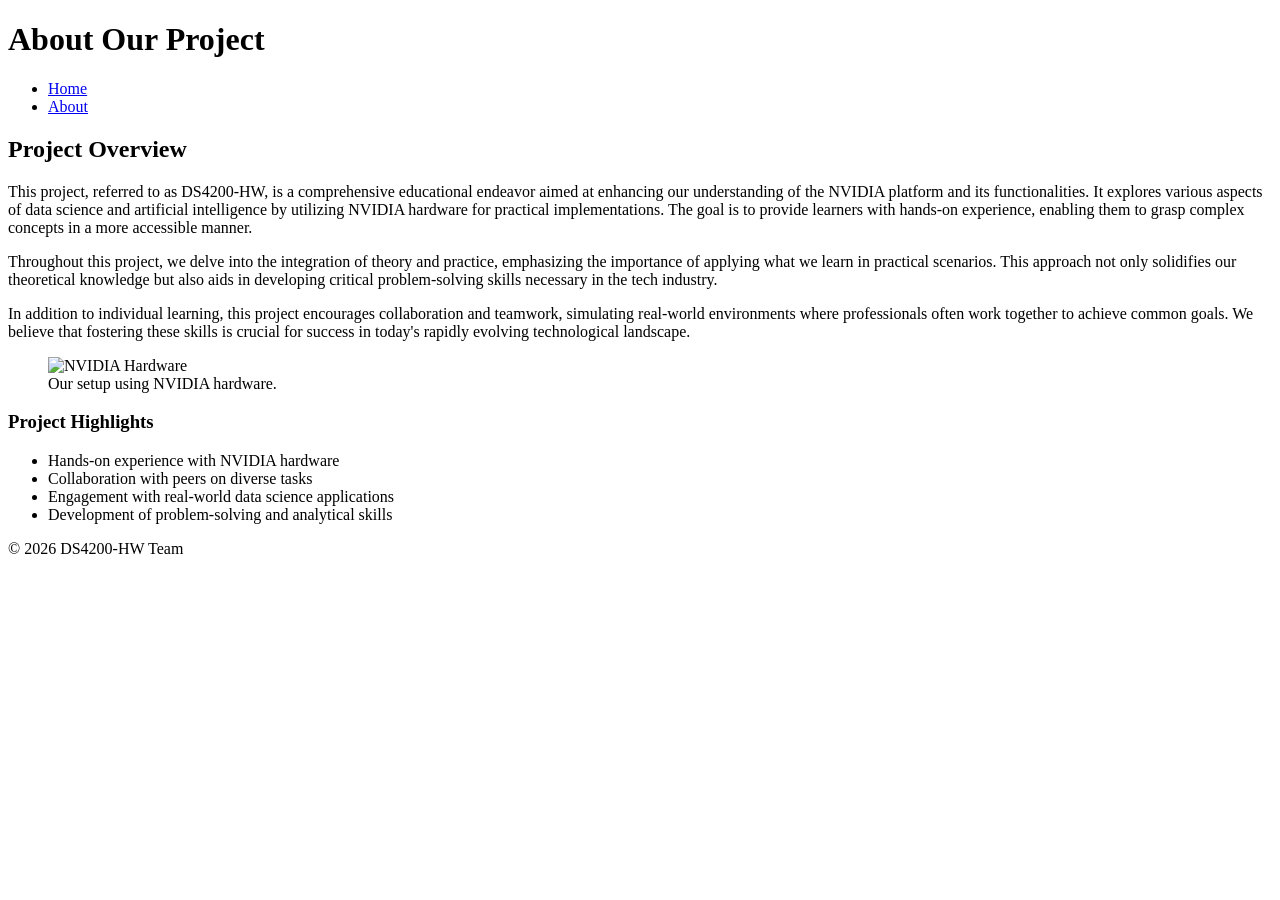
==== about.html @ 5830c0c4 "Create about.html with descriptive text and navigation links." ====
<!DOCTYPE html>
<html lang="en">
<head>
    <meta charset="UTF-8">
    <meta name="viewport" content="width=device-width, initial-scale=1.0">
    <title>About Us</title>
</head>
<body>
    <header>
        <h1>About Our Project</h1>
        <nav>
            <ul>
                <li><a href="index.html">Home</a></li>
                <li><a href="about.html">About</a></li>
            </ul>
        </nav>
    </header>
    <section>
        <h2>Project Overview</h2>
        <p>This project, referred to as DS4200-HW, is a comprehensive educational endeavor aimed at enhancing our understanding of the NVIDIA platform and its functionalities. It explores various aspects of data science and artificial intelligence by utilizing NVIDIA hardware for practical implementations. The goal is to provide learners with hands-on experience, enabling them to grasp complex concepts in a more accessible manner.</p>
        <p>Throughout this project, we delve into the integration of theory and practice, emphasizing the importance of applying what we learn in practical scenarios. This approach not only solidifies our theoretical knowledge but also aids in developing critical problem-solving skills necessary in the tech industry.</p>
        <p>In addition to individual learning, this project encourages collaboration and teamwork, simulating real-world environments where professionals often work together to achieve common goals. We believe that fostering these skills is crucial for success in today's rapidly evolving technological landscape.</p>
        <figure>
            <img src="path/to/image.jpg" alt="NVIDIA Hardware" style="width: 500px;">
            <figcaption>Our setup using NVIDIA hardware.</figcaption>
        </figure>
        <h3>Project Highlights</h3>
        <ul>
            <li>Hands-on experience with NVIDIA hardware</li>
            <li>Collaboration with peers on diverse tasks</li>
            <li>Engagement with real-world data science applications</li>
            <li>Development of problem-solving and analytical skills</li>
        </ul>
    </section>
    <footer>
        <p>&copy; 2026 DS4200-HW Team</p>
    </footer>
</body>
</html>
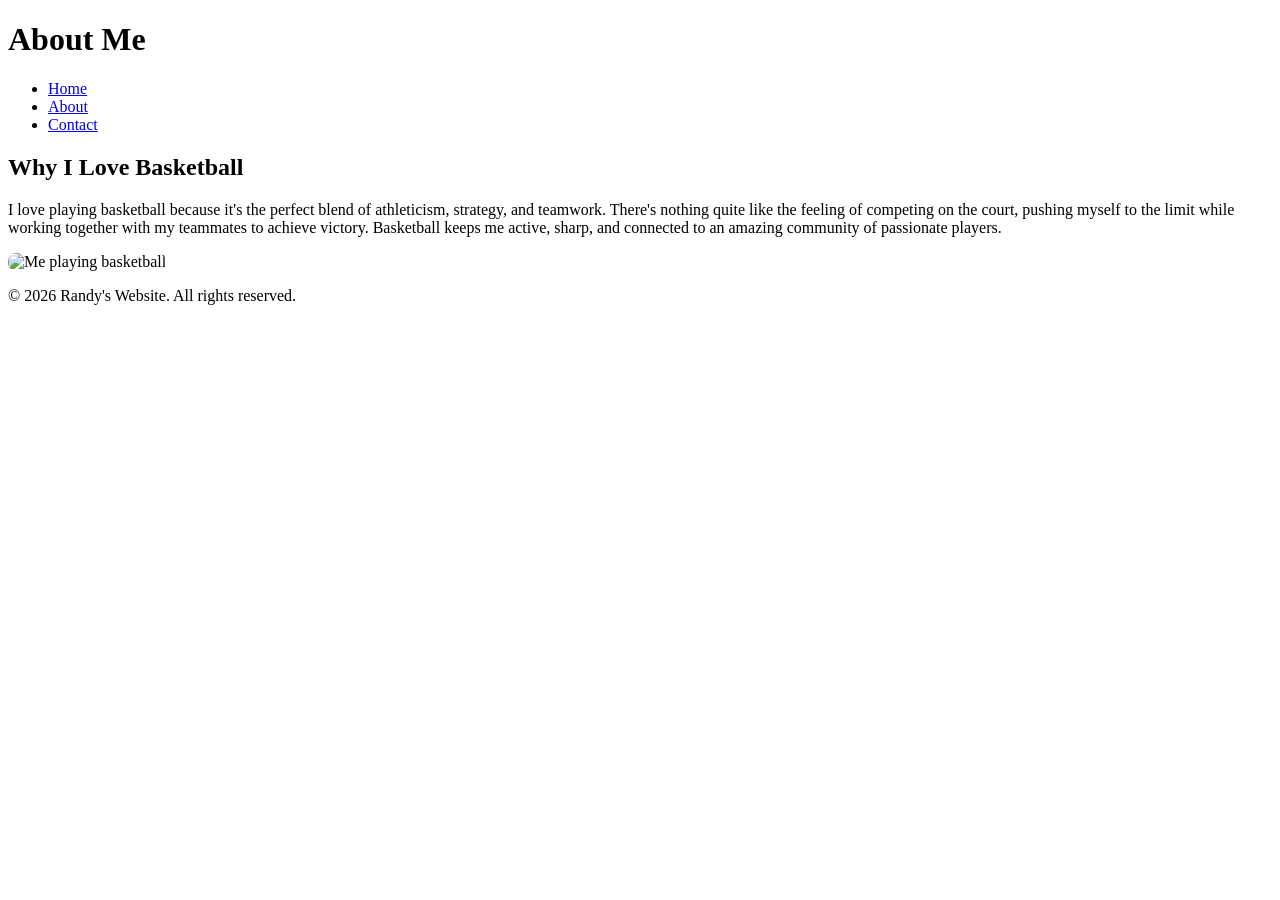
==== commit c9acadba: "Update about.html" ====
--- a/about.html
+++ b/about.html
@@ -3,37 +3,27 @@
 <head>
     <meta charset="UTF-8">
     <meta name="viewport" content="width=device-width, initial-scale=1.0">
-    <title>About Us</title>
+    <title>About Me - Basketball</title>
 </head>
 <body>
     <header>
-        <h1>About Our Project</h1>
+        <h1>About Me</h1>
         <nav>
             <ul>
                 <li><a href="index.html">Home</a></li>
                 <li><a href="about.html">About</a></li>
+                <li><a href="contact.html">Contact</a></li>
             </ul>
         </nav>
     </header>
     <section>
-        <h2>Project Overview</h2>
-        <p>This project, referred to as DS4200-HW, is a comprehensive educational endeavor aimed at enhancing our understanding of the NVIDIA platform and its functionalities. It explores various aspects of data science and artificial intelligence by utilizing NVIDIA hardware for practical implementations. The goal is to provide learners with hands-on experience, enabling them to grasp complex concepts in a more accessible manner.</p>
-        <p>Throughout this project, we delve into the integration of theory and practice, emphasizing the importance of applying what we learn in practical scenarios. This approach not only solidifies our theoretical knowledge but also aids in developing critical problem-solving skills necessary in the tech industry.</p>
-        <p>In addition to individual learning, this project encourages collaboration and teamwork, simulating real-world environments where professionals often work together to achieve common goals. We believe that fostering these skills is crucial for success in today's rapidly evolving technological landscape.</p>
-        <figure>
-            <img src="path/to/image.jpg" alt="NVIDIA Hardware" style="width: 500px;">
-            <figcaption>Our setup using NVIDIA hardware.</figcaption>
-        </figure>
-        <h3>Project Highlights</h3>
-        <ul>
-            <li>Hands-on experience with NVIDIA hardware</li>
-            <li>Collaboration with peers on diverse tasks</li>
-            <li>Engagement with real-world data science applications</li>
-            <li>Development of problem-solving and analytical skills</li>
-        </ul>
+        <h2>Why I Love Basketball</h2>
+        <p>I love playing basketball because it's the perfect blend of athleticism, strategy, and teamwork. There's nothing quite like the feeling of competing on the court, pushing myself to the limit while working together with my teammates to achieve victory. Basketball keeps me active, sharp, and connected to an amazing community of passionate players.</p>
+        
+        <img src="basketball_photo.jpg" alt="Me playing basketball" style="width: 100%; max-width: 500px; border-radius: 8px;">
     </section>
     <footer>
-        <p>&copy; 2026 DS4200-HW Team</p>
+        <p>&copy; 2026 Randy's Website. All rights reserved.</p>
     </footer>
 </body>
-</html>+</html>
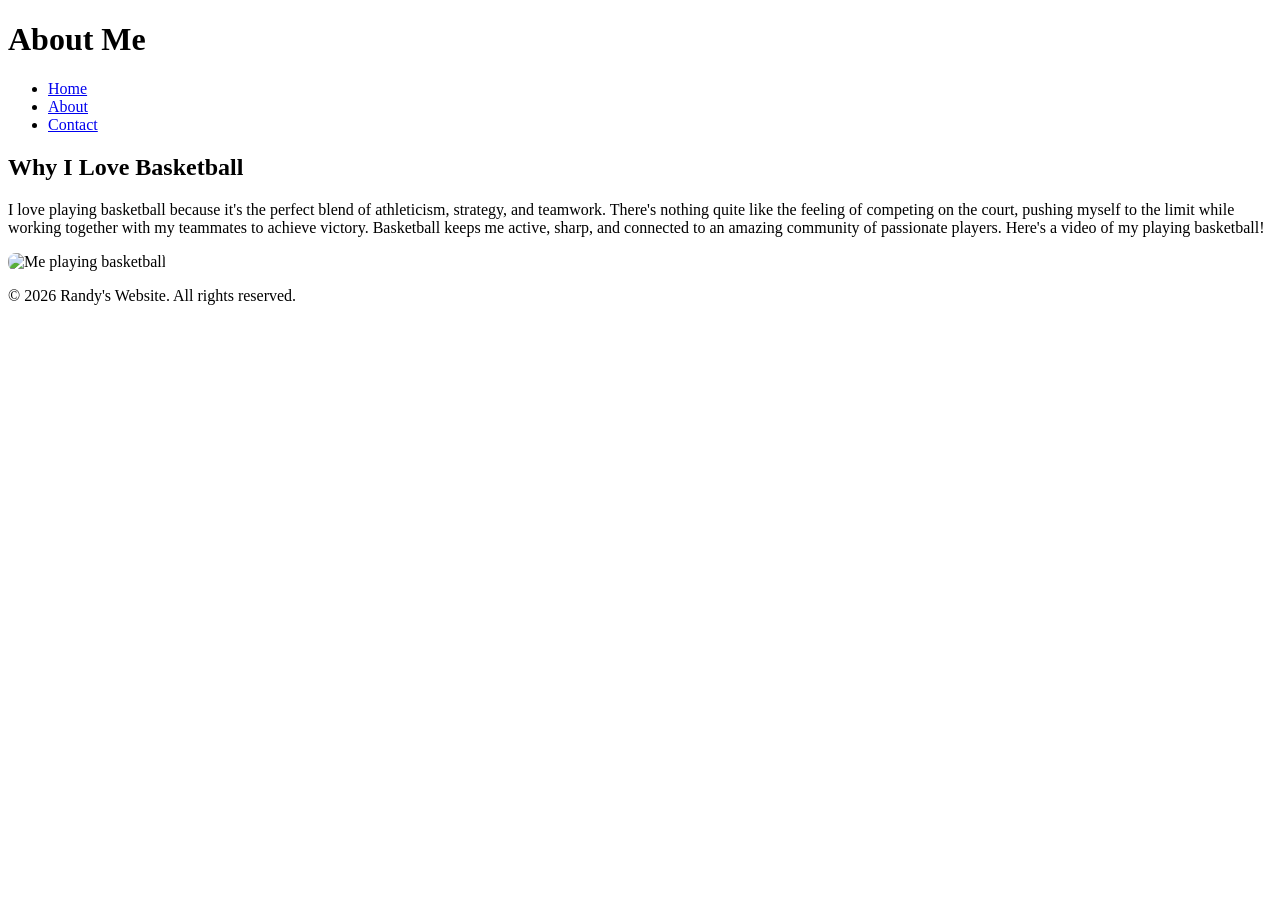
==== commit 2771d817: "Update basketball section with video mention Added a sentence about a video of playing basketball." ====
--- a/about.html
+++ b/about.html
@@ -18,7 +18,7 @@
     </header>
     <section>
         <h2>Why I Love Basketball</h2>
-        <p>I love playing basketball because it's the perfect blend of athleticism, strategy, and teamwork. There's nothing quite like the feeling of competing on the court, pushing myself to the limit while working together with my teammates to achieve victory. Basketball keeps me active, sharp, and connected to an amazing community of passionate players.</p>
+        <p>I love playing basketball because it's the perfect blend of athleticism, strategy, and teamwork. There's nothing quite like the feeling of competing on the court, pushing myself to the limit while working together with my teammates to achieve victory. Basketball keeps me active, sharp, and connected to an amazing community of passionate players. Here's a video of my playing basketball!</p>
         
         <img src="basketball_photo.jpg" alt="Me playing basketball" style="width: 100%; max-width: 500px; border-radius: 8px;">
     </section>
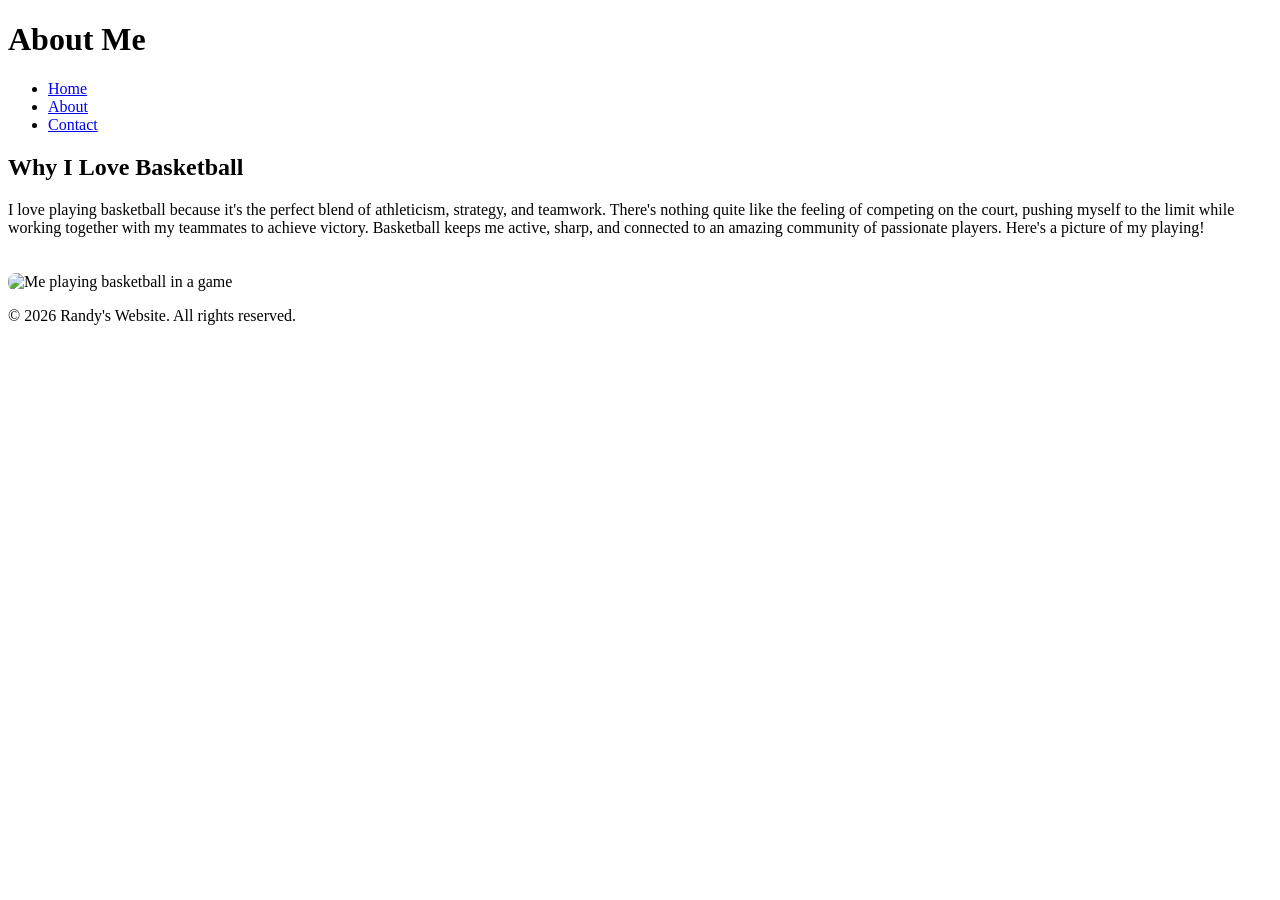
==== commit 475923fb: "Update about.html" ====
--- a/about.html
+++ b/about.html
@@ -18,9 +18,9 @@
     </header>
     <section>
         <h2>Why I Love Basketball</h2>
-        <p>I love playing basketball because it's the perfect blend of athleticism, strategy, and teamwork. There's nothing quite like the feeling of competing on the court, pushing myself to the limit while working together with my teammates to achieve victory. Basketball keeps me active, sharp, and connected to an amazing community of passionate players. Here's a video of my playing basketball!</p>
+        <p>I love playing basketball because it's the perfect blend of athleticism, strategy, and teamwork. There's nothing quite like the feeling of competing on the court, pushing myself to the limit while working together with my teammates to achieve victory. Basketball keeps me active, sharp, and connected to an amazing community of passionate players. Here's a picture of my playing!</p>
         
-        <img src="basketball_photo.jpg" alt="Me playing basketball" style="width: 100%; max-width: 500px; border-radius: 8px;">
+        <img src="basketball_game.jpg" alt="Me playing basketball in a game" style="width: 100%; max-width: 600px; border-radius: 8px; margin-top: 20px;">
     </section>
     <footer>
         <p>&copy; 2026 Randy's Website. All rights reserved.</p>
